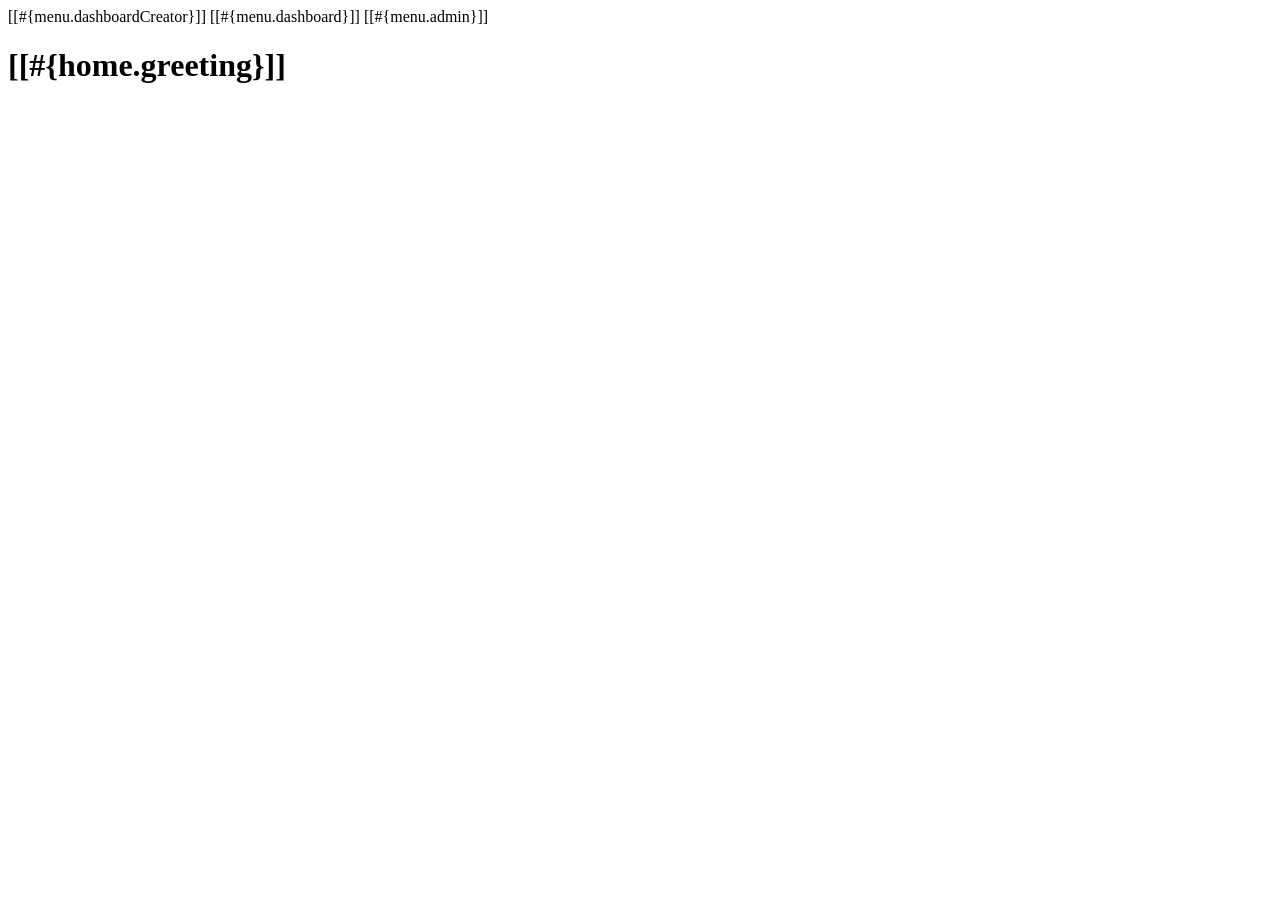
==== src/main/resources/templates/web/index.html @ 07e726b0 "Init" ====
<!DOCTYPE html>
<html
        lang="pl" xmlns:th="http://www.thymeleaf.org"
        xmlns:layout="http://www.ultraq.net.nz/thymeleaf/layout"
        layout:decorate="~{layout/base.html}"
>
<head>
    <meta charset="UTF-8">
    <meta name="viewport" content="width=device-width, initial-scale=1.0">
    <title>[[#{home.title}]]</title>
    <link rel="stylesheet" th:href="@{/web/css/home.css}">
</head>
<body>

<header layout:fragment="header-content">
    <nav>
        <a class="nav-item" th:href="@{/uuid-creator}">
            <span>[[#{menu.dashboardCreator}]]</span>
        </a>
        <a class="nav-item" th:href="@{/app/dashboard}">
            <span>[[#{menu.dashboard}]]</span>
        </a>
        <a class="nav-item" th:href="@{/app/admin}">
            <span>[[#{menu.admin}]]</span>
        </a>
    </nav>
</header>

<main layout:fragment="main-content">
    <h1>[[#{home.greeting}]]</h1>

</main>

<footer layout:fragment="footer-content">
</footer>

</body>
</html>
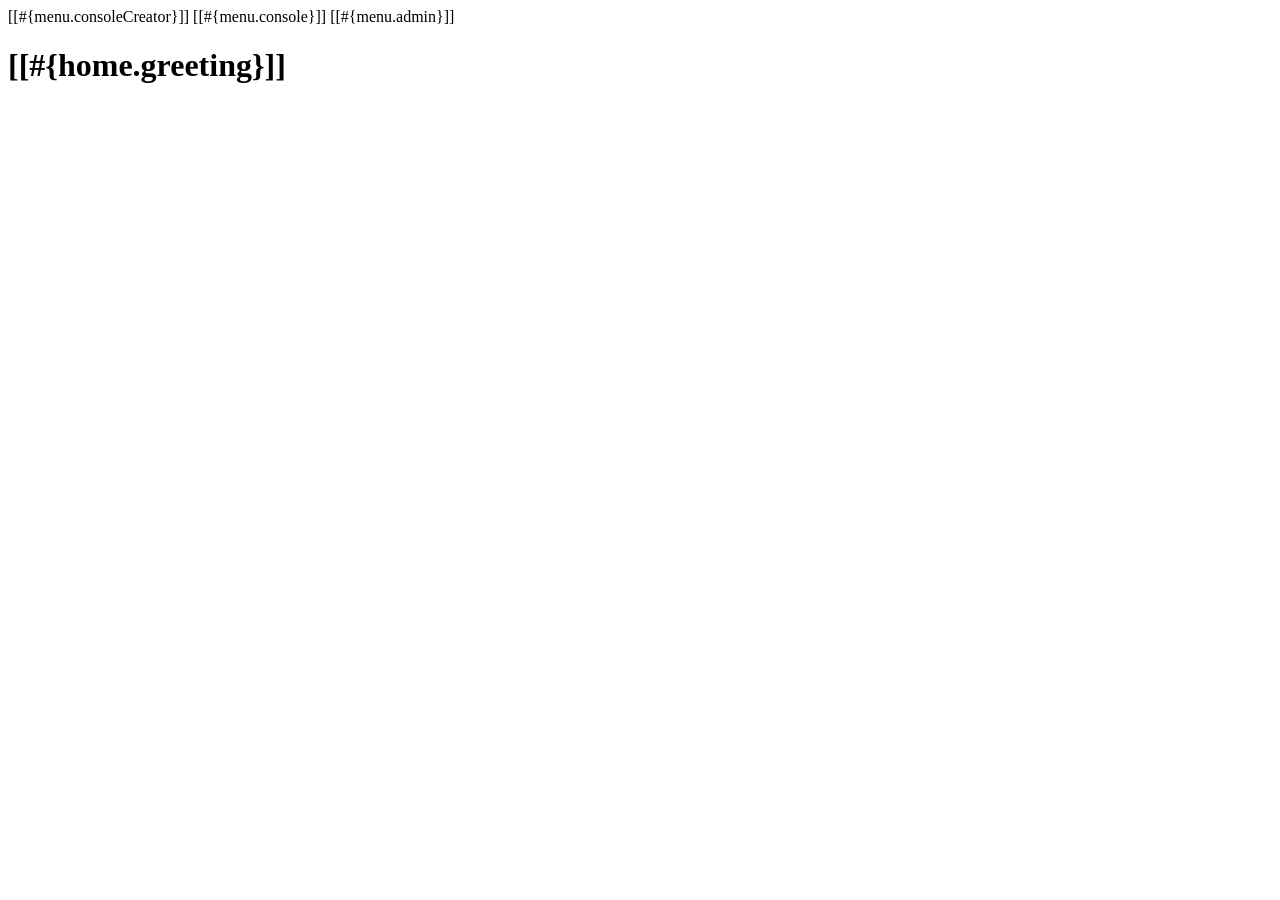
==== commit 258cfa9d: "Init" ====
--- a/src/main/resources/templates/web/index.html
+++ b/src/main/resources/templates/web/index.html
@@ -5,8 +5,8 @@
         layout:decorate="~{layout/base.html}"
 >
 <head>
-    <meta charset="UTF-8">
-    <meta name="viewport" content="width=device-width, initial-scale=1.0">
+    <meta charset="UTF-8"/>
+    <meta name="viewport" content="width=device-width, initial-scale=1.0"/>
     <title>[[#{home.title}]]</title>
     <link rel="stylesheet" th:href="@{/web/css/home.css}">
 </head>
@@ -14,11 +14,11 @@
 
 <header layout:fragment="header-content">
     <nav>
-        <a class="nav-item" th:href="@{/uuid-creator}">
-            <span>[[#{menu.dashboardCreator}]]</span>
+        <a class="nav-item" th:href="@{/console-creator}">
+            <span>[[#{menu.consoleCreator}]]</span>
         </a>
-        <a class="nav-item" th:href="@{/app/dashboard}">
-            <span>[[#{menu.dashboard}]]</span>
+        <a class="nav-item" th:href="@{/app/console}">
+            <span>[[#{menu.console}]]</span>
         </a>
         <a class="nav-item" th:href="@{/app/admin}">
             <span>[[#{menu.admin}]]</span>
@@ -28,7 +28,6 @@
 
 <main layout:fragment="main-content">
     <h1>[[#{home.greeting}]]</h1>
-
 </main>
 
 <footer layout:fragment="footer-content">
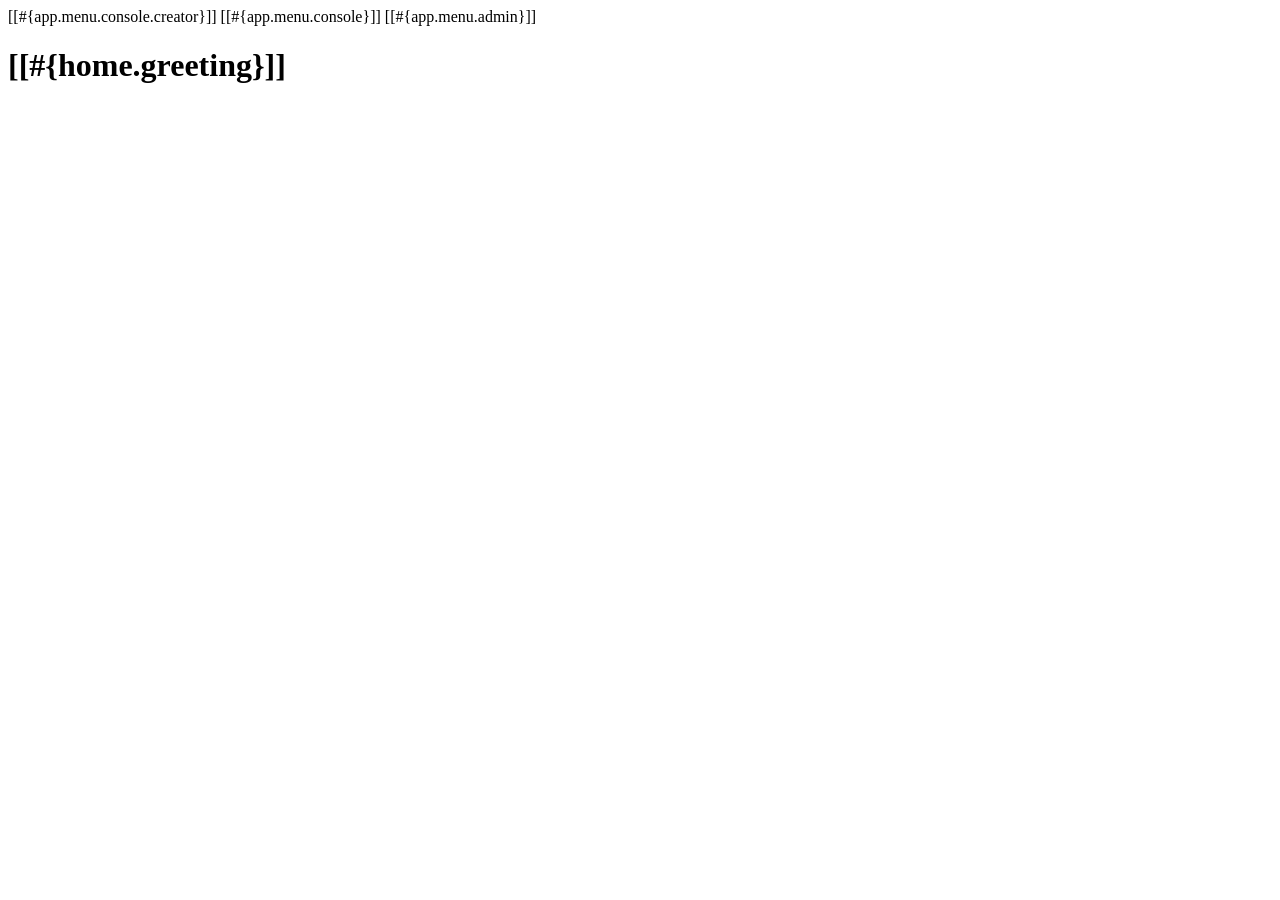
==== commit a09b9760: "Init" ====
--- a/src/main/resources/templates/web/index.html
+++ b/src/main/resources/templates/web/index.html
@@ -15,13 +15,13 @@
 <header layout:fragment="header-content">
     <nav>
         <a class="nav-item" th:href="@{/console-creator}">
-            <span>[[#{menu.consoleCreator}]]</span>
+            <span>[[#{app.menu.console.creator}]]</span>
         </a>
         <a class="nav-item" th:href="@{/app/console}">
-            <span>[[#{menu.console}]]</span>
+            <span>[[#{app.menu.console}]]</span>
         </a>
         <a class="nav-item" th:href="@{/app/admin}">
-            <span>[[#{menu.admin}]]</span>
+            <span>[[#{app.menu.admin}]]</span>
         </a>
     </nav>
 </header>
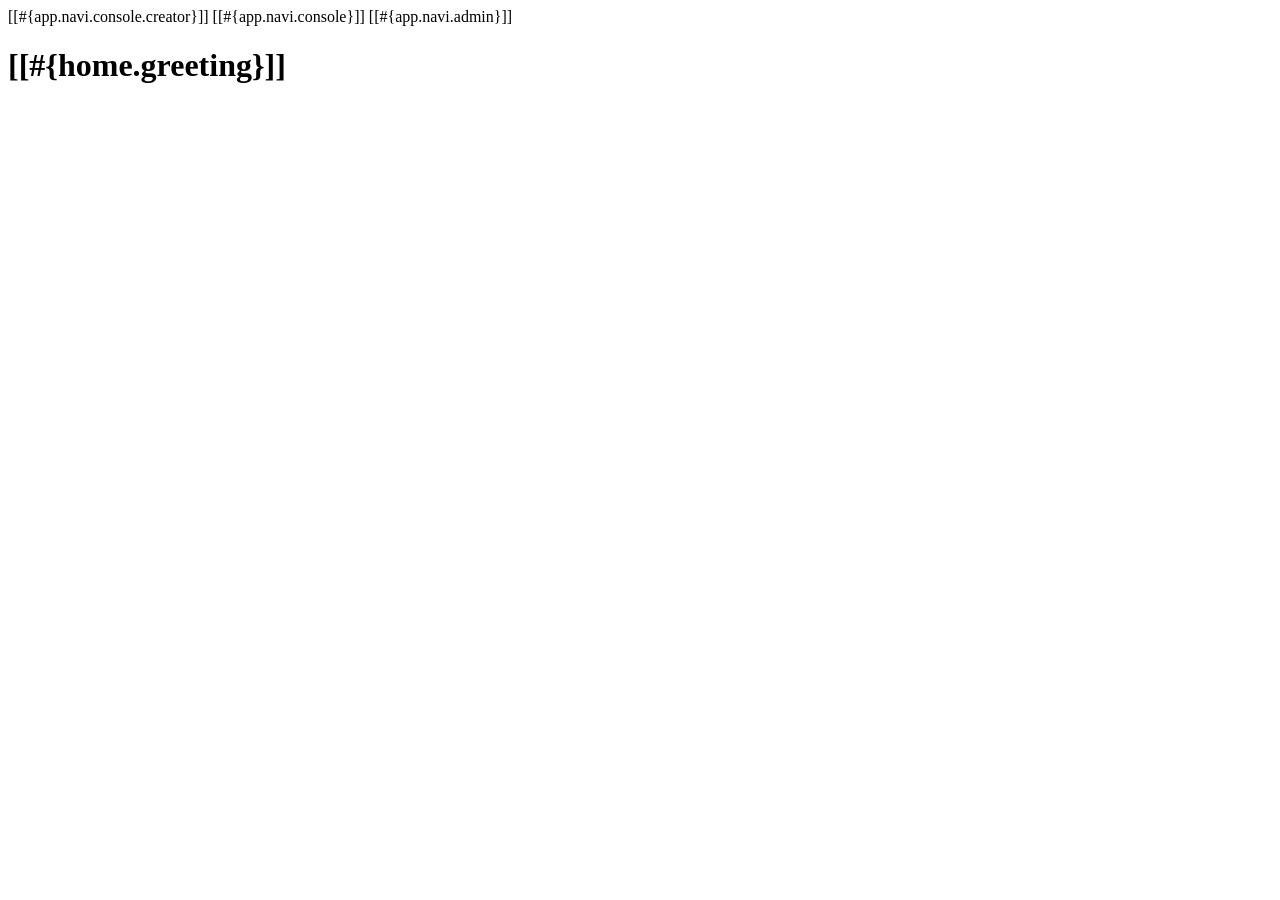
==== commit cca374c5: "Init" ====
--- a/src/main/resources/templates/web/index.html
+++ b/src/main/resources/templates/web/index.html
@@ -15,13 +15,13 @@
 <header layout:fragment="header-content">
     <nav>
         <a class="nav-item" th:href="@{/console-creator}">
-            <span>[[#{app.menu.console.creator}]]</span>
+            <span>[[#{app.navi.console.creator}]]</span>
         </a>
         <a class="nav-item" th:href="@{/app/console}">
-            <span>[[#{app.menu.console}]]</span>
+            <span>[[#{app.navi.console}]]</span>
         </a>
         <a class="nav-item" th:href="@{/app/admin}">
-            <span>[[#{app.menu.admin}]]</span>
+            <span>[[#{app.navi.admin}]]</span>
         </a>
     </nav>
 </header>
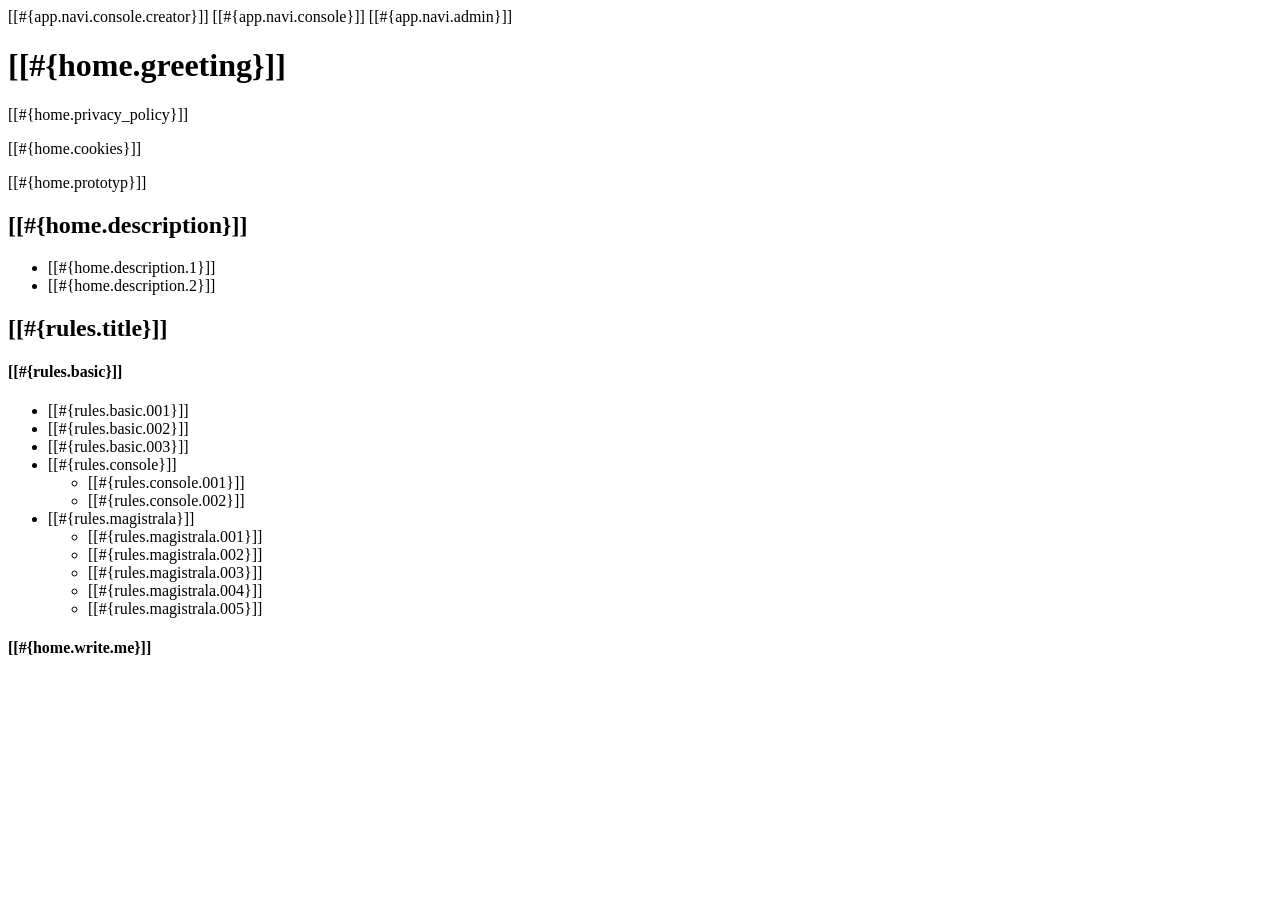
==== commit c18fb7c1: "Init" ====
--- a/src/main/resources/templates/web/index.html
+++ b/src/main/resources/templates/web/index.html
@@ -8,7 +8,7 @@
     <meta charset="UTF-8"/>
     <meta name="viewport" content="width=device-width, initial-scale=1.0"/>
     <title>[[#{home.title}]]</title>
-    <link rel="stylesheet" th:href="@{/web/css/home.css}">
+
 </head>
 <body>
 
@@ -28,6 +28,46 @@
 
 <main layout:fragment="main-content">
     <h1>[[#{home.greeting}]]</h1>
+
+    <p id="privacy_policy" class="apla">[[#{home.privacy_policy}]]</p>
+    <p id="cookies" class="apla">[[#{home.cookies}]]</p>
+    <p id="prototyp" class="apla">[[#{home.prototyp}]]</p>
+
+    <div id="description" class="apla">
+        <h2>[[#{home.description}]]</h2>
+        <ul>
+            <li>[[#{home.description.1}]]</li>
+            <li>[[#{home.description.2}]]</li>
+        </ul>
+    </div>
+
+    <div id="rules" class="apla">
+        <h2>[[#{rules.title}]]</h2>
+        <h4>[[#{rules.basic}]]</h4>
+        <ul>
+            <li>[[#{rules.basic.001}]]</li>
+            <li>[[#{rules.basic.002}]]</li>
+            <li>[[#{rules.basic.003}]]</li>
+
+            <li>[[#{rules.console}]]
+                <ul>
+                    <li>[[#{rules.console.001}]]</li>
+                    <li>[[#{rules.console.002}]]</li>
+                </ul>
+            </li>
+
+            <li>[[#{rules.magistrala}]]
+                <ul>
+                    <li>[[#{rules.magistrala.001}]]</li>
+                    <li>[[#{rules.magistrala.002}]]</li>
+                    <li>[[#{rules.magistrala.003}]]</li>
+                    <li>[[#{rules.magistrala.004}]]</li>
+                    <li>[[#{rules.magistrala.005}]]</li>
+                </ul>
+            </li>
+        </ul>
+    </div>
+    <h4 id="write-me"> [[#{home.write.me}]]</h4>
 </main>
 
 <footer layout:fragment="footer-content">
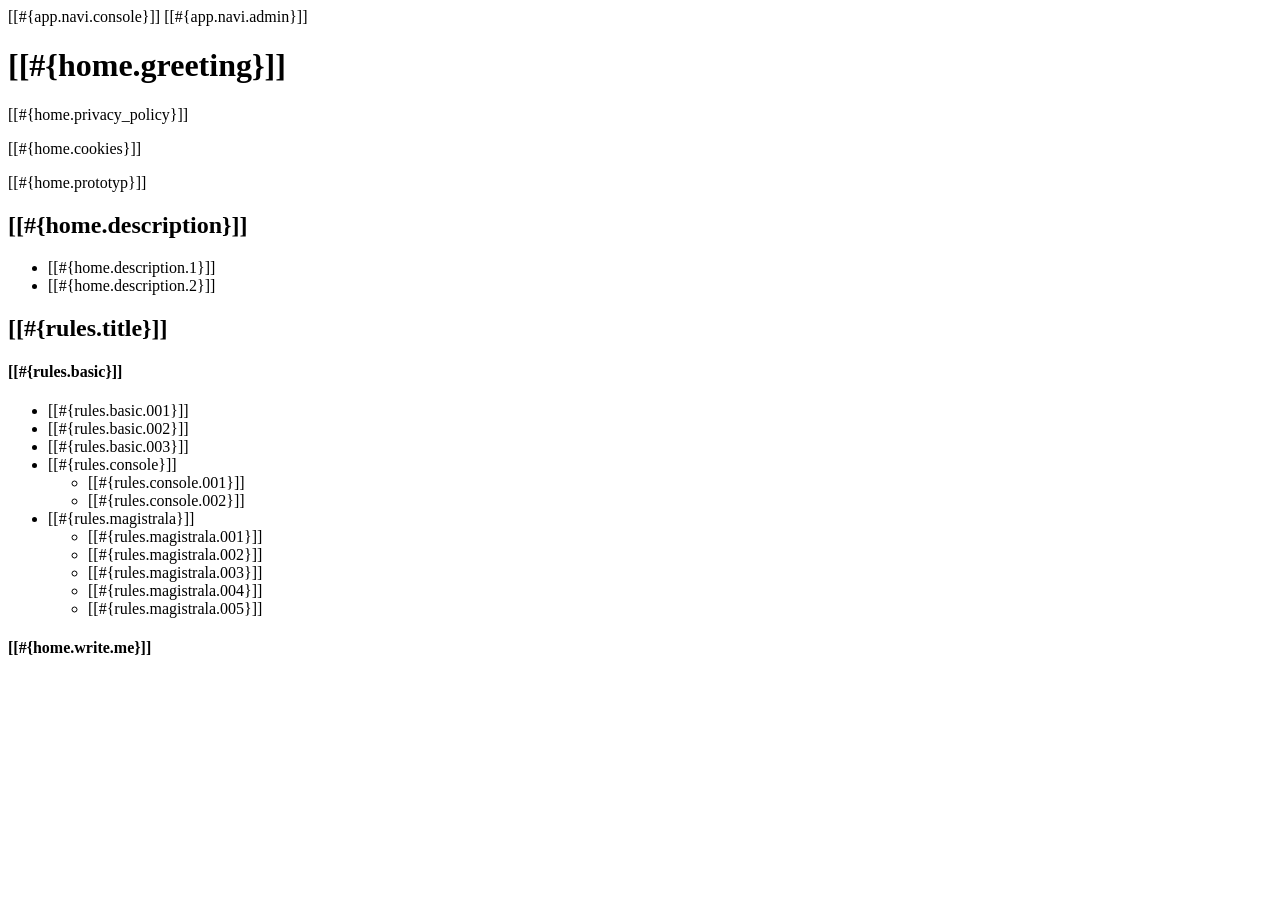
==== commit 76720e4c: "Przebudowa widoku konsoli na AppLayout z boczną nawigacją" ====
--- a/src/main/resources/templates/web/index.html
+++ b/src/main/resources/templates/web/index.html
@@ -14,13 +14,12 @@
 
 <header layout:fragment="header-content">
     <nav>
-        <a class="nav-item" th:href="@{/console-creator}">
-            <span>[[#{app.navi.console.creator}]]</span>
-        </a>
         <a class="nav-item" th:href="@{/app/console}">
             <span>[[#{app.navi.console}]]</span>
         </a>
-        <a class="nav-item" th:href="@{/app/admin}">
+        <a class="nav-item"
+           th:href="@{/app/admin}"
+           th:if="${isDev}">
             <span>[[#{app.navi.admin}]]</span>
         </a>
     </nav>
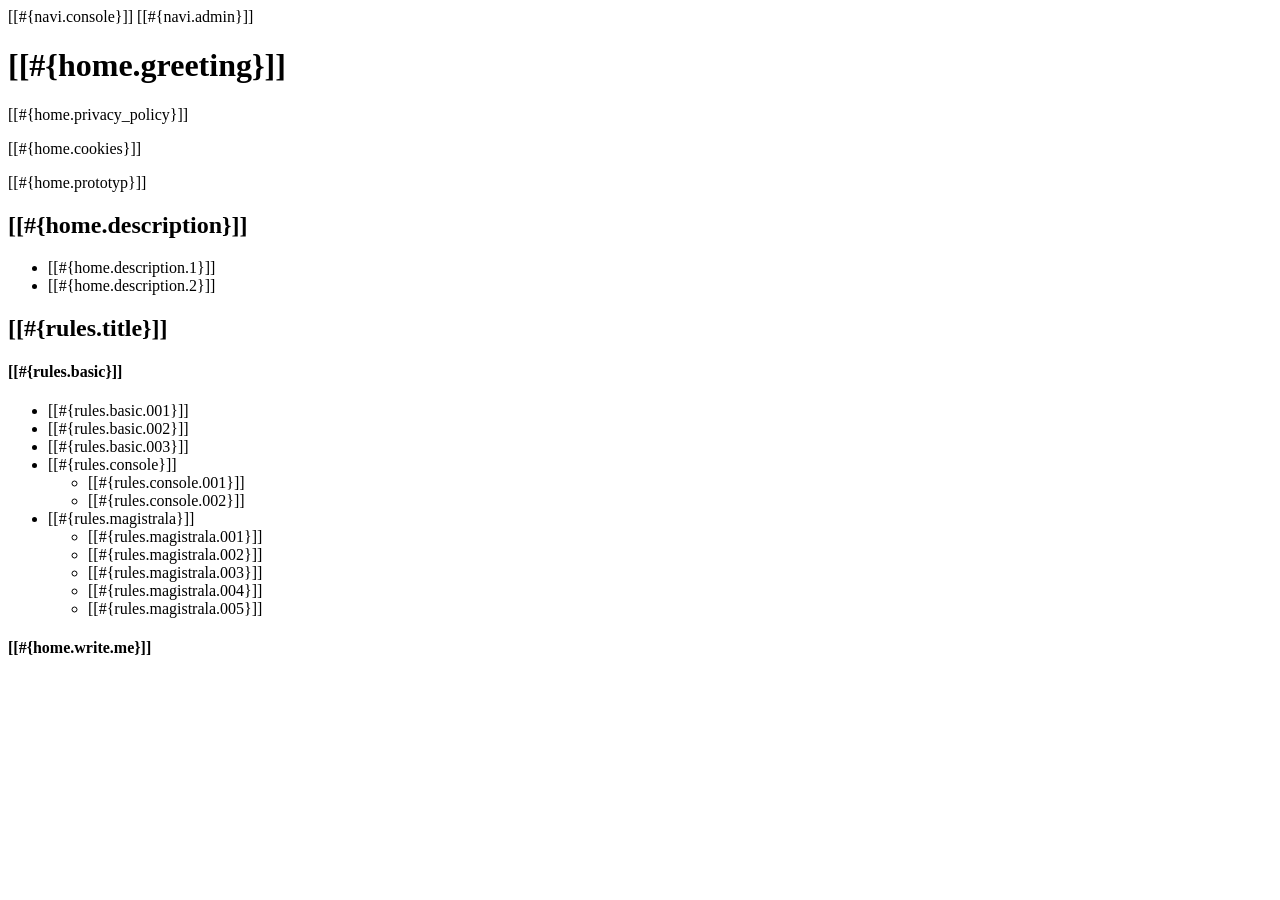
==== commit efbadfc3: "Przebudowa konsoli na AppLayout z boczną nawigacją i podwidokami Refaktoryzacja ConsoleView na Conso" ====
--- a/src/main/resources/templates/web/index.html
+++ b/src/main/resources/templates/web/index.html
@@ -15,12 +15,12 @@
 <header layout:fragment="header-content">
     <nav>
         <a class="nav-item" th:href="@{/app/console}">
-            <span>[[#{app.navi.console}]]</span>
+            <span>[[#{navi.console}]]</span>
         </a>
         <a class="nav-item"
            th:href="@{/app/admin}"
            th:if="${isDev}">
-            <span>[[#{app.navi.admin}]]</span>
+            <span>[[#{navi.admin}]]</span>
         </a>
     </nav>
 </header>
